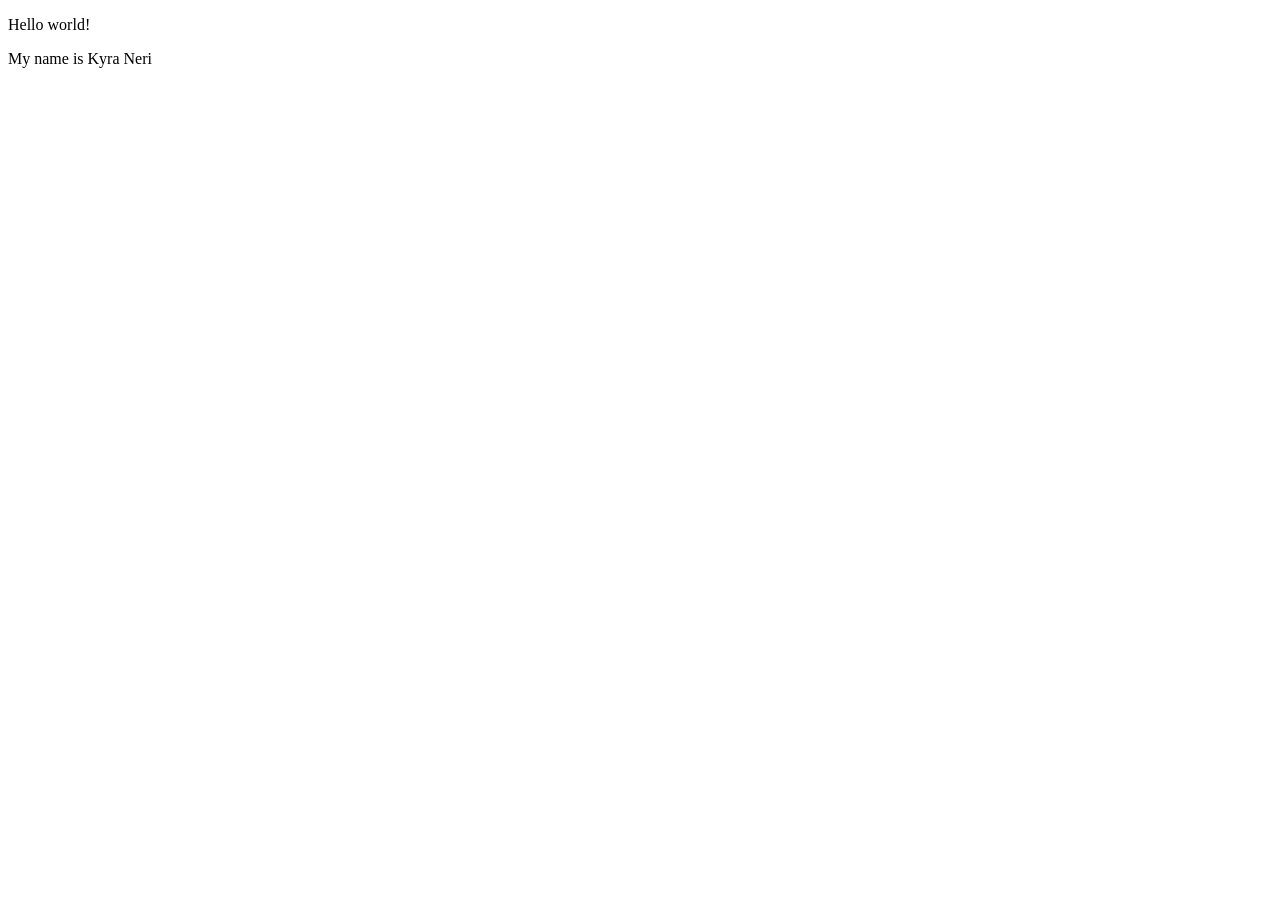
==== index.html @ 062799c9 "init" ====
<!DOCTYPE html>
<html lang="en">
<meta charset="UTF-8">
<title>Page Title</title>
<meta name="viewport" content="width=device-width,initial-scale=1">
<link rel="stylesheet" href="">
<style>
</style>
<script src=""></script>


	<!--- Code above this line will not be displayed on the browser --> 

	<body>

		<p> Hello world! </p>
		<p>My name is Kyra Neri</p>
	</body>

</html>
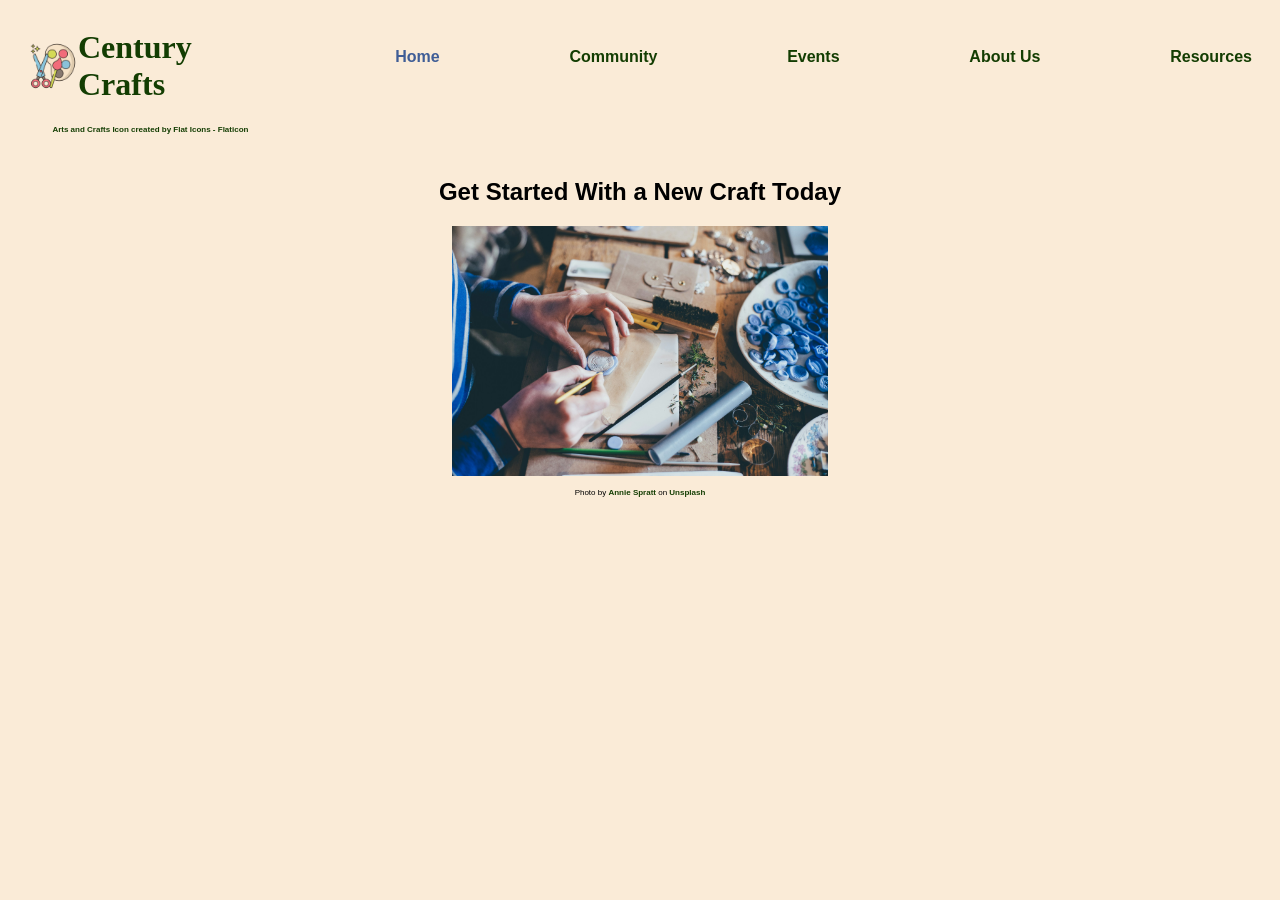
==== commit a8d790b5: "content added" ====
--- a/index.html
+++ b/index.html
@@ -1,20 +1,52 @@
 <!DOCTYPE html>
 <html lang="en">
-<meta charset="UTF-8">
-<title>Page Title</title>
-<meta name="viewport" content="width=device-width,initial-scale=1">
-<link rel="stylesheet" href="">
-<style>
-</style>
-<script src=""></script>
-
-
-	<!--- Code above this line will not be displayed on the browser --> 
+<head>
+	<meta charset="UTF-8">
+	<title>Century Crafts : Home</title>
+	<meta name="viewport" content="width=device-width,initial-scale=1">
+	<link rel="stylesheet" href="styles/styles.css">
+</head>
 
 	<body>
+		<header>
+			<a href="index.html">
+				<div>
+				<div class="heading">				
+				<img src="images/arts-and-crafts.png" alt="arts and crafts icon" width="50px" height="50px"/> 
+				<h1>
+					Century Crafts
+				</h1>
+				</div>
+				
+				<p class="logo-text"><a href="https://www.flaticon.com/free-icons/arts-and-crafts" title="arts and crafts icons">Arts and Crafts Icon created by Flat Icons - Flaticon</a></p>
+				</div>
+			</a>
 
-		<p> Hello world! </p>
-		<p>My name is Kyra Neri</p>
+			<nav>
+				<li class="current-page">
+					<a href="index.html">Home</a>
+				</li>
+				<li>
+					<a href="community/community.html">Community</a>
+				</li>
+				<li>
+					<a href="events/events.html">Events</a>
+				</li>	
+				<li>
+					<a href="about-us/about-us.html">About Us</a>
+				</li>			
+				<li>
+					<a href="resources/resources.html">Resources</a>
+				</li>
+			</nav>
+      
+		</header>
+		<main>
+					<h2> Get Started With a New Craft Today </h2>
+					<img src="images/wax-mold.jpg" alt="close up view of a person working on a wax mold" height="250"/>
+					<p class="credit">Photo by <a href="https://unsplash.com/@anniespratt?utm_source=unsplash&utm_medium=referral&utm_content=creditCopyText">Annie Spratt</a> on <a href="https://unsplash.com/photos/person-doing-handcrafts-TywjkDHf0Ps?utm_source=unsplash&utm_medium=referral&utm_content=creditCopyText">Unsplash</a></p>
+		</main>
+
 	</body>
 
 </html>
--- a/styles/styles.css
+++ b/styles/styles.css
@@ -0,0 +1,107 @@
+body {
+    background-color: antiquewhite;
+}
+
+header {
+    height: 150px;
+    margin: 0 20px;
+}
+
+h1 {
+    font-family:  Georgia, 'Times New Roman', Times, serif
+}
+
+h2 {
+   font-family:  Tahoma, sans-serif;
+}
+
+p, li, dt, dd {
+    font-family: Verdana, Geneva, Tahoma, sans-serif;
+}
+
+header div {
+    float: left;
+    width: 20%;
+}
+
+.heading {
+    display: flex;
+    align-items: center;
+    width: fit-content
+}
+
+.logo-text, .credit {
+    font-size: 0.5em;
+}
+nav {
+    float: right;
+    width: 70%;
+    display: flex;
+    justify-content: space-between;
+    margin-top: 40px;
+}
+
+li {
+    list-style-type: none;
+}
+
+.current-page a {
+    color:rgb(63, 93, 150);
+}
+
+a {
+    color: rgb(19, 61, 2);
+    font-weight: bold;
+    text-decoration: none;
+}
+
+a:hover {
+    color: rgb(214, 150, 11);
+}
+
+main, section {
+    width: 85%;
+    margin: 0 auto;
+}
+
+.events {
+    display: flex;
+    align-items: center;
+    justify-content: space-between;
+    margin-bottom: 25px;
+}
+
+
+
+dt {
+    font-weight: bold;
+    padding: 15px 0;
+}
+
+button {
+    padding: 20px;
+    background-color:rgb(214, 245, 184);
+    border: none;
+    border-radius: 5%;
+}
+
+button:hover {
+    background-color: darkolivegreen;
+    a {
+        color: white;
+    }
+}
+
+h2, main, section, p {
+    text-align: center;
+}
+.community {
+    text-align: initial;
+}
+.community div {
+    padding: 10px 30px;
+}
+
+.community .credit {
+    text-align: initial;
+}
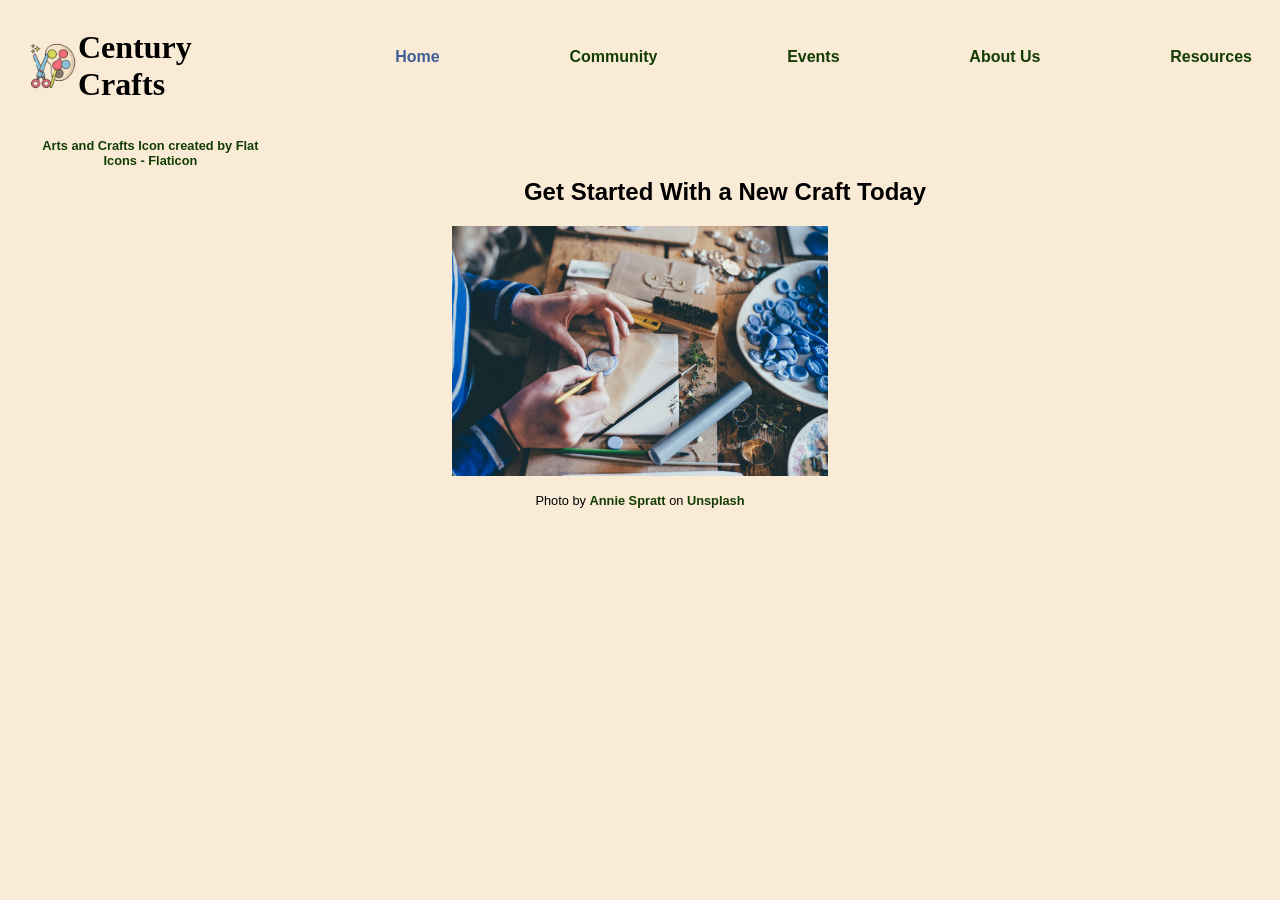
==== commit e248a6b9: "remove anchor tag from navigation logo" ====
--- a/index.html
+++ b/index.html
@@ -9,7 +9,6 @@
 
 	<body>
 		<header>
-			<a href="index.html">
 				<div>
 				<div class="heading">				
 				<img src="images/arts-and-crafts.png" alt="arts and crafts icon" width="50px" height="50px"/> 
@@ -20,7 +19,6 @@
 				
 				<p class="logo-text"><a href="https://www.flaticon.com/free-icons/arts-and-crafts" title="arts and crafts icons">Arts and Crafts Icon created by Flat Icons - Flaticon</a></p>
 				</div>
-			</a>
 
 			<nav>
 				<li class="current-page">
--- a/styles/styles.css
+++ b/styles/styles.css
@@ -22,16 +22,19 @@
 header div {
     float: left;
     width: 20%;
+    display: flex;
+    flex-direction: column;
 }
 
 .heading {
     display: flex;
+    flex-direction: row;
     align-items: center;
     width: fit-content
 }
 
 .logo-text, .credit {
-    font-size: 0.5em;
+    font-size: 0.8em;
 }
 nav {
     float: right;
